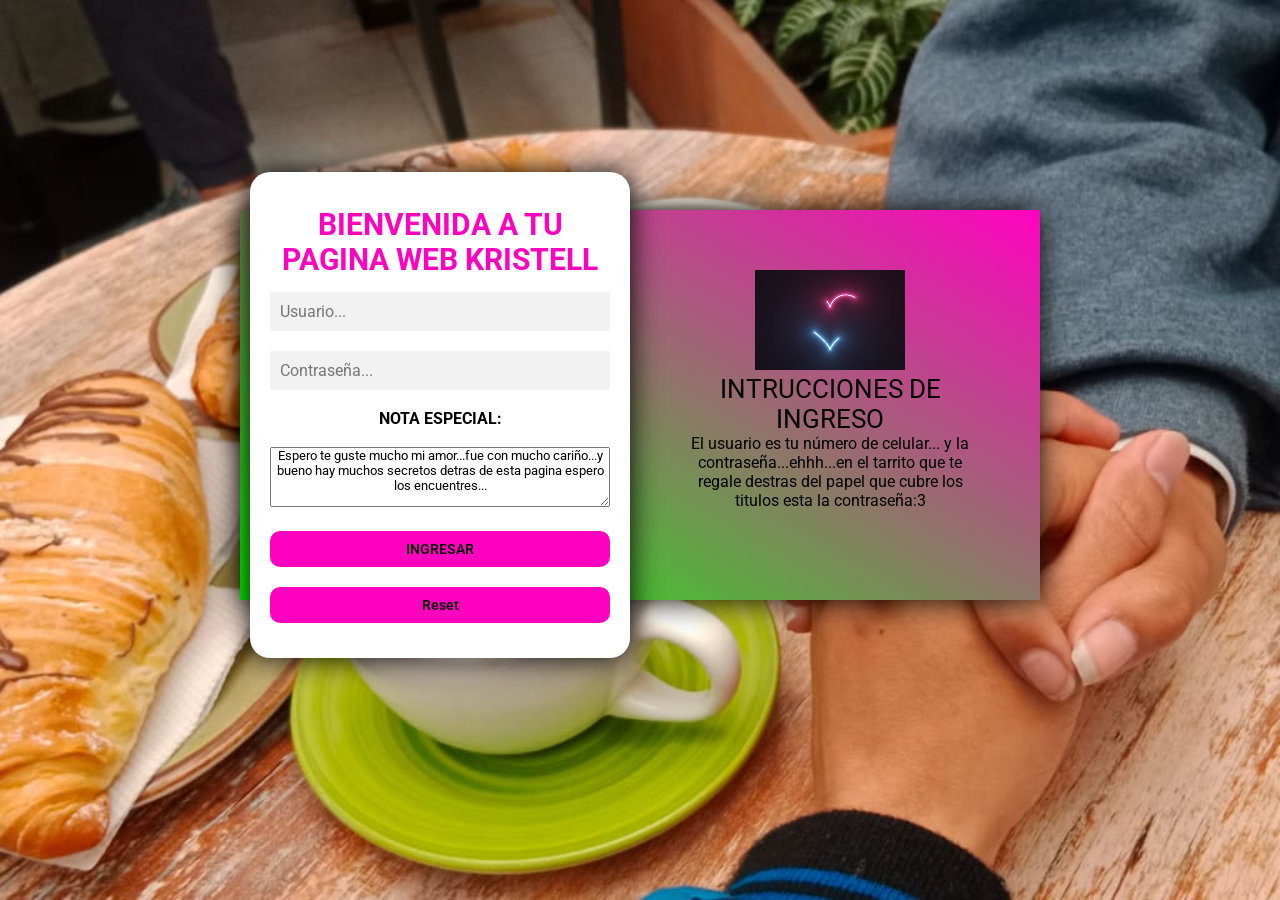
==== index.html @ 1598307b "v1" ====
<!DOCTYPE html>
<html lang="en">

<head>
    <meta charset="UTF-8">
    <meta name="viewport" content="width=device-width, initial-scale=1.0">
    <title>Login - Inventario WAY</title>
    <link rel="icon" type="text/css" href="img/LOGO.png">
    <link
        href="https://fonts.googleapis.com/css2?family=Roboto:ital,wght@0,100;0,300;0,400;0,500;0,700;0,900;1,100;1,300;1,400;1,500;1,700;1,900&display=swap"
        rel="stylesheet">
    <link rel="stylesheet" href="css/login.css">
</head>

<body>

    <main>

        <div class="contenedor__todo">
            <div class="caja__trasera">
                <div class="caja__trasera-login">

                </div>
                <div class="caja__trasera-register">
                    <canvas id="canvas" width="1400" height="600"></canvas>
                    <h3>INTRUCCIONES DE INGRESO</h3>
                    <p">El usuario es tu número de celular... y la contraseña...ehhh...en el tarrito que te regale
                        destras del papel que cubre los titulos esta la contraseña:3</p>
                </div>
            </div>

            <!--Formulario de Login y registro-->
            <div class="contenedor__login-register">
                <!--Login-->
                <form action="inicio.html" name="f1valido" class="formulario__login">

                    <h2>BIENVENIDA A TU PAGINA WEB KRISTELL</h2>
                    <h2></h2>
                    <input type="text" maxlength="45" name="usuario" id="usuario" placeholder="Usuario...">
                    <input type="password" maxlength="45" name="contraseña" id="contraseña" placeholder="Contraseña...">
                    <br>
                    <br>
                    <label><h4 style="text-align: center;">NOTA ESPECIAL:</h4></label>
                    <br>
                    <textarea readonly
                    style="width:100%;height: 60px; text-align: center; overflow: hidden;">Espero te guste mucho mi amor...fue con mucho cariño...y bueno hay muchos secretos detras de esta pagina espero los encuentres...</textarea>
                    <input type="button" value="INGRESAR" id="submit" onclick="validate()"/>
                    <div class="boton">
                        <input type="reset" class="botonC" onclick="saludo()">
                    
                    
                    <script>
                    
                    function saludo(){
                            window.confirm('Esta seguro de limpiar el formulario, los datos seran borrados');
                    }
                        
                    </script>
                    
                     
                    
                        
                    </div>
             
            </div>
        </div>

    </main>

    <script src="js/login.js"></script>
</body>

</html>
---- css/login.css ----
*{
    margin: 0;
    padding: 0;
    box-sizing: border-box;
    text-decoration: none;
    font-family: 'Roboto', sans-serif;
}

body{
    background-image: url(../img/fondo2.jpeg);
    background-size: cover;
    background-repeat: no-repeat;
    background-position: center;
    background-attachment: fixed;
}

main{
    width: 100%;
    padding: 20px;
    margin: auto;
    margin-top:0px;
}


#canvas{
    width: 150px;
    height: 100px;
}

.contenedor__todo{
    width: 100%;
    max-width: 800px;
    margin: auto;
    position: relative;
}

.caja__trasera{
    width: 100%;
    margin-top: 190px;
    padding: 10px 20px;
    display: flex;
    justify-content: center;
    text-align: center;
    -webkit-backdrop-filter: blur(10px);
    backdrop-filter: blur(10px);
    background: linear-gradient(30deg, #09ff00, #ff02c0);   background-color: rgba(0, 128, 255, 0.5);
    box-shadow: 0 0 30px 0 #000000;
}

.caja__trasera div{
    width: 50%;
    margin: 50px 40px;
    color: rgb(0, 0, 0);
    transition: all 500ms;
}


.caja__trasera div p,
.caja__trasera button{
    margin-top: 30px;
}

.caja__trasera div h3{
    font-weight: 400;
    font-size: 26px;
    color: rgb(0, 0, 0);
}

.caja__trasera div p{
    font-size: 16px;
    font-weight: 300;
}

.caja__trasera button{
    padding: 10px 40px;
    border-radius:10px ;
    border: 2px solid #fff;
    font-size: 14px;
    background: transparent;
    font-weight: 600;
    cursor: pointer;
    color: white;
    outline: none;
    transition: all 300ms;
}

.caja__trasera button:hover{
    background: #fff;
    color: #432610;
}

/*Formularios*/

.contenedor__login-register{
    display: flex;
    align-items: center;
    width: 100%;
    max-width: 380px;
    position: relative;
    top: -185px;
    left: 10px;
   

    /*La transicion va despues del codigo JS*/
    transition: left 500ms cubic-bezier(0.175, 0.885, 0.320, 1.275);
}

.contenedor__login-register form{
    width: 100%;
    padding: 35px 20px;
    background: white;
    position: absolute;
    border-radius: 20px;
    box-shadow: 0 0 30px 0 #000000;
}

.contenedor__login-register form h2{
    font-size: 30px;
    text-align: center;
    margin-bottom: -5px;
    color: #ff02c0;
}

.contenedor__login-register form input{
    width: 100%;
    margin-top: 20px;
    padding: 10px;
    border: none;
    background: #F2F2F2;
    font-size: 16px;
    outline: none;
}

.contenedor__login-register form button{
    padding: 10px 40px;
    margin-top: 20px;
    border-radius: 10px;
    border: none;
    font-size: 14px;
    background: #ff02c0;
    font-weight: 600;
    cursor: pointer;
    color: rgb(0, 0, 0);
    outline: none;
    transition: background-color .3s;
    width: 100%;
}

.contenedor__login-register form input#submit,
.contenedor__login-register form input.botonC,
.contenedor__login-register form input#register1{
    padding: 10px 40px;
    margin-top: 20px;
    border-radius: 10px;
    border: none;
    font-size: 14px;
    background: #ff02c0;
    font-weight: 600;
    cursor: pointer;
    color: rgb(0, 0, 0);
    outline: none;
    transition: background-color .3s;
    width: 100%;
}

.contenedor__login-register form input#submit:hover,
.contenedor__login-register form input.botonC:hover,
.contenedor__login-register form input#register1:hover
{
background-color: #1eff00;
}



.formulario__login{
    opacity: 1;
    display: block;
}
.formulario__register{
    display: none;
}



@media screen and (max-width: 850px){

    main{
        margin-top: 50px;
    }

    .caja__trasera{
        max-width: 350px;
        height: 370px;
        flex-direction: column;
        margin: auto;
    }

    .caja__trasera div{
        margin: 0px;
        position: absolute;
    }


    /*Formularios*/

    .contenedor__login-register{
        top: -10px;
        left: -5px;
        margin: auto;
    }

    .contenedor__login-register form{
        position: relative;
    }
}
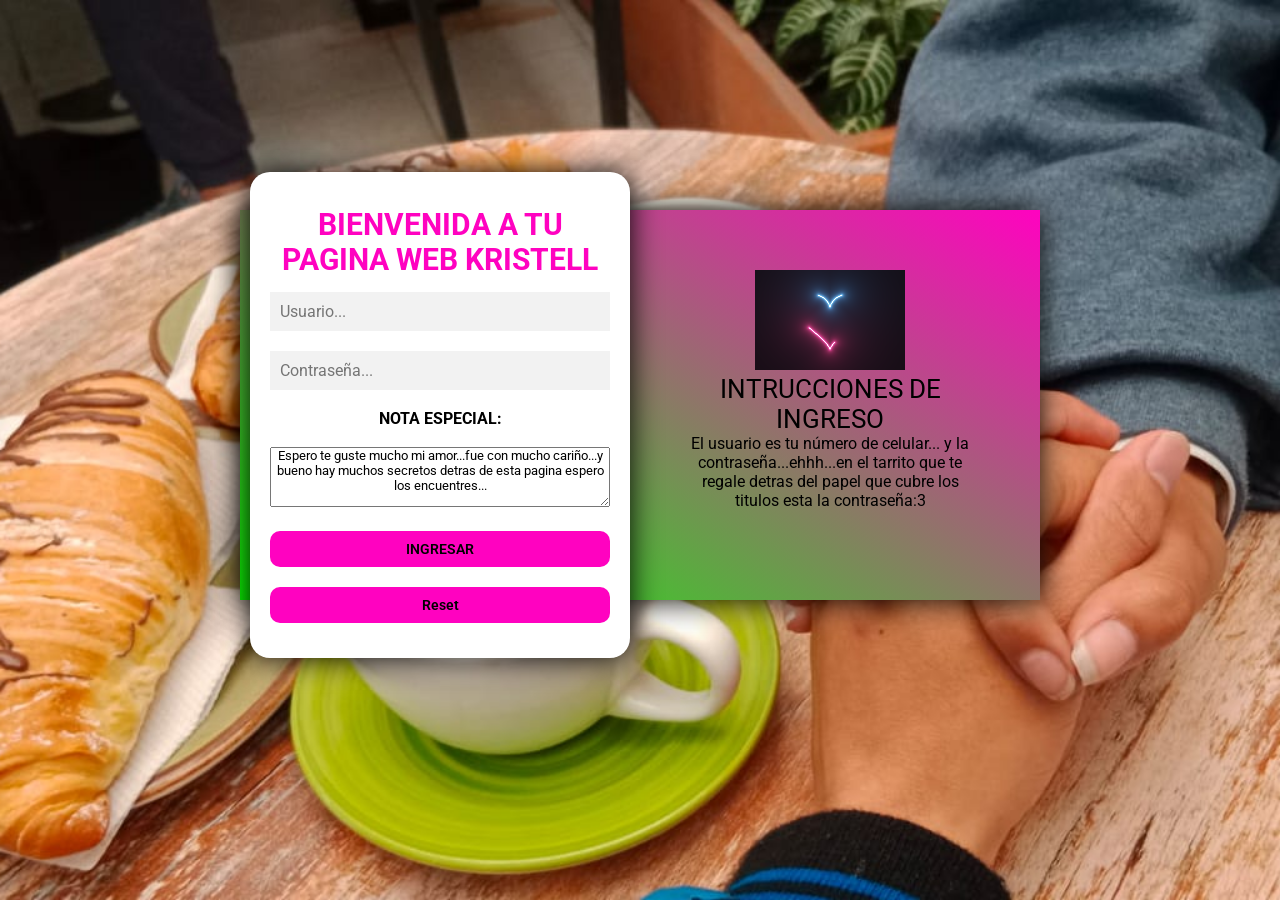
==== commit 5d9a1684: "Update index.html" ====
--- a/index.html
+++ b/index.html
@@ -25,7 +25,7 @@
                     <canvas id="canvas" width="1400" height="600"></canvas>
                     <h3>INTRUCCIONES DE INGRESO</h3>
                     <p">El usuario es tu número de celular... y la contraseña...ehhh...en el tarrito que te regale
-                        destras del papel que cubre los titulos esta la contraseña:3</p>
+                        detras del papel que cubre los titulos esta la contraseña:3</p>
                 </div>
             </div>
 
